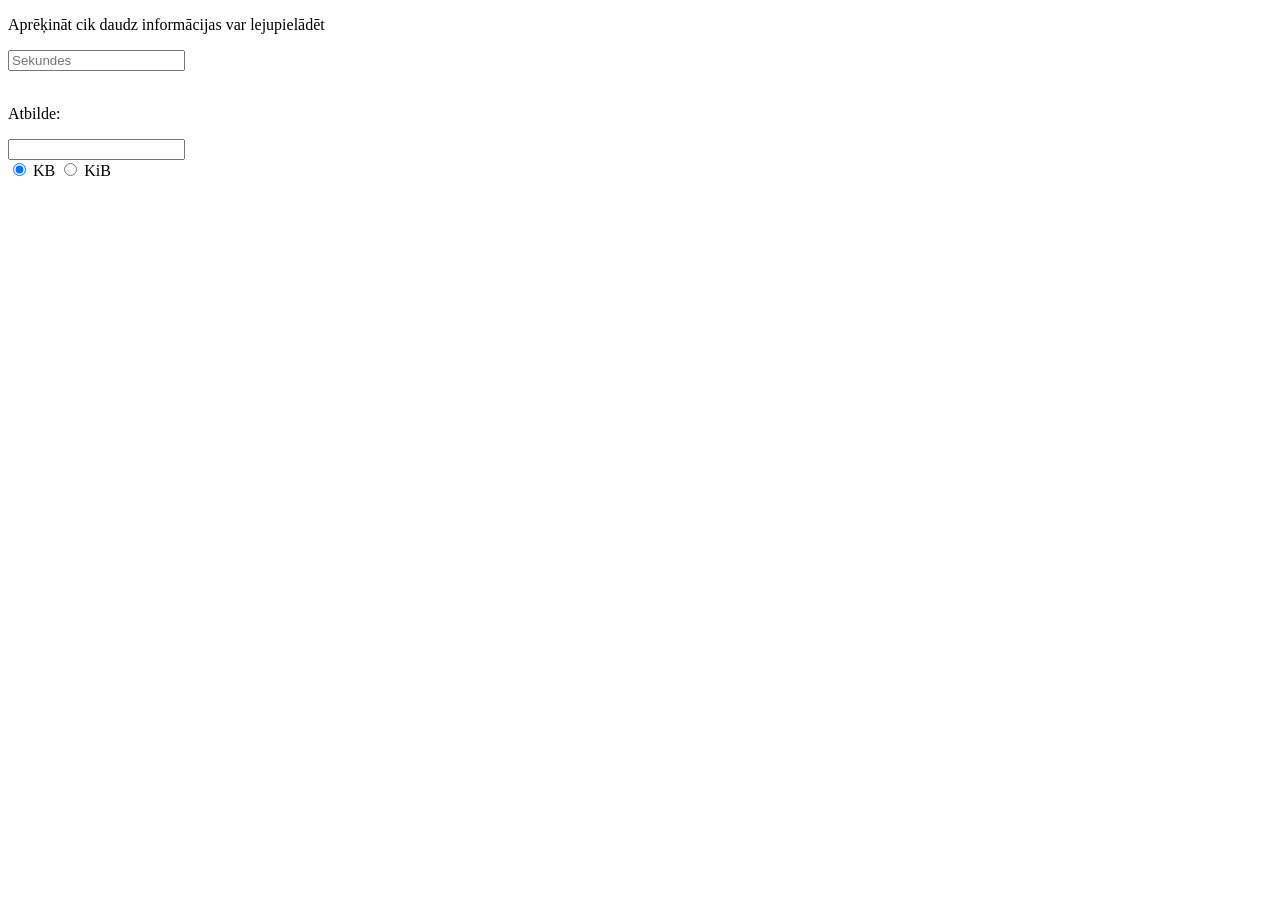
==== baiti.html @ ce85622f "Update baiti.html z" ====
<!DOCTYPE html>
<html>
<head>
    <meta charset="UTF-8">
    <title>Aprēķins</title>
</head>
<body>

<p>Aprēķināt cik daudz informācijas var lejupielādēt</p>

<input type="number" id="sekundes" placeholder="Sekundes" oninput="aprekinat()">
<br><br>

<p>Atbilde:</p>
<input type="text" id="rezultats" readonly>
<br>

<label>
    <input type="radio" name="vieniba" value="KB" checked onchange="aprekinat()"> KB
</label>

<label>
    <input type="radio" name="vieniba" value="KiB" onchange="aprekinat()"> KiB
</label>

<script>
function aprekinat() {
    let s = document.getElementById("sekundes").value;

    if (s === "") {
        document.getElementById("rezultats").value = "";
        return;
    }

    // 25 Mbps → biti
    let biti = s * 25 * 1000000;

    // biti → baiti
    let baiti = biti / 8;

    let vieniba = document.querySelector('input[name="vieniba"]:checked').value;

    let rezultats;

    if (vieniba === "KB") {
        rezultats = baiti / 1000;
    } else {
        rezultats = baiti / 1024;
    }

    document.getElementById("rezultats").value = Math.round(rezultats);
}
</script>

</body>
</html>
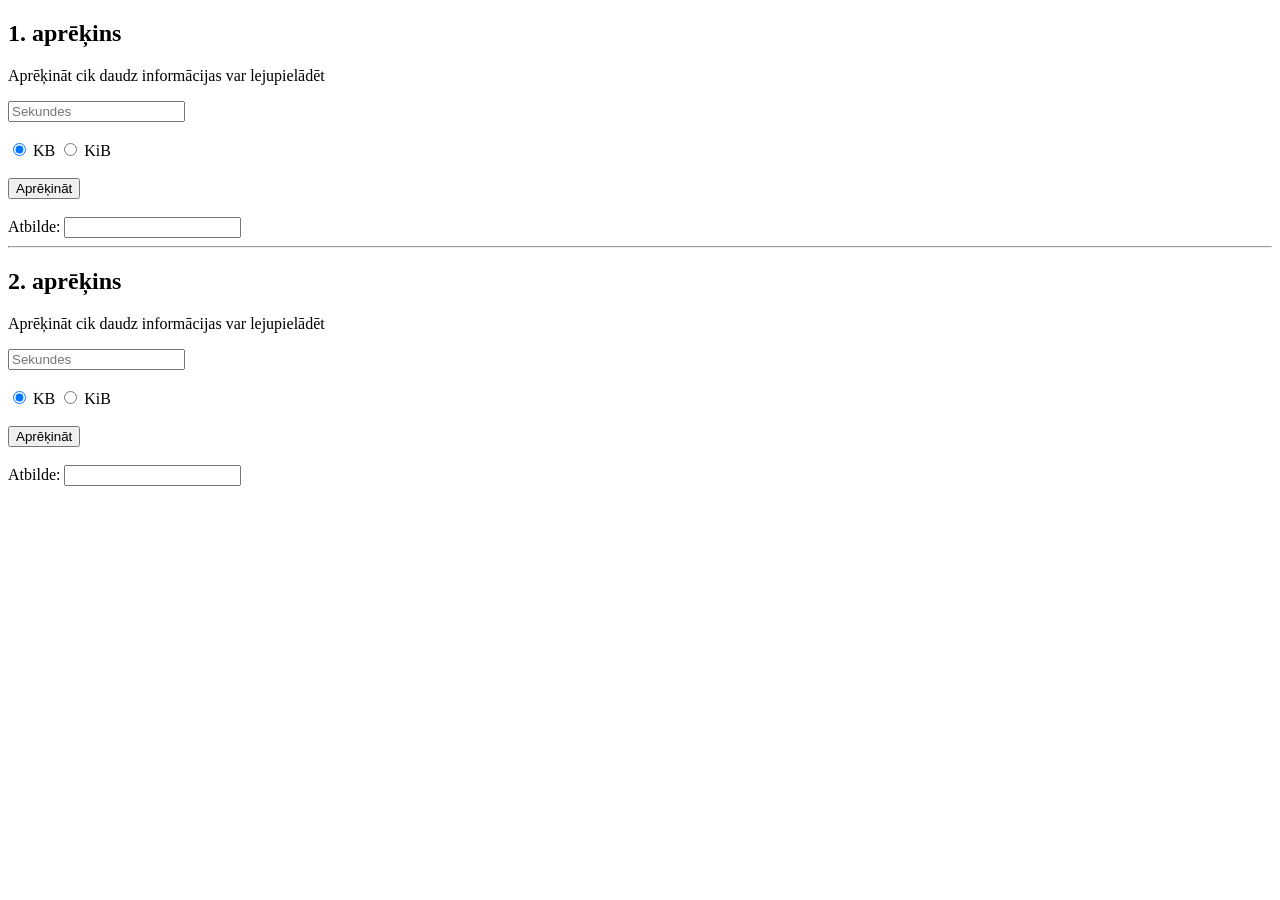
==== commit cbc459de: "Update baiti.html" ====
--- a/baiti.html
+++ b/baiti.html
@@ -1,56 +1,91 @@
 <!DOCTYPE html>
-<html>
+<html lang="lv">
 <head>
     <meta charset="UTF-8">
-    <title>Aprēķins</title>
+    <title>Datu aprēķins</title>
+    <script>
+        function aprekinat(rezultataLauks, lauksSekundes, vieniba) {
+            let sekundes = parseFloat(document.getElementById(lauksSekundes).value);
+
+            if (isNaN(sekundes) || sekundes <= 0) {
+                alert("Ievadi korektu sekunžu skaitu!");
+                return;
+            }
+
+            let atrums = 25 * 1000000; // 25 Mbps bitos
+            let baiti = (atrums * sekundes) / 8;
+
+            let rezultats;
+            if (vieniba === "KB") {
+                rezultats = baiti / 1000;
+            } else {
+                rezultats = baiti / 1024;
+            }
+
+            document.getElementById(rezultataLauks).value = rezultats.toFixed(2);
+        }
+
+        // notīra VISUS laukus
+        function notiritVisu() {
+            document.getElementById("sek1").value = "";
+            document.getElementById("rez1").value = "";
+            document.getElementById("sek2").value = "";
+            document.getElementById("rez2").value = "";
+        }
+    </script>
 </head>
 <body>
 
+<h2>1. aprēķins</h2>
 <p>Aprēķināt cik daudz informācijas var lejupielādēt</p>
 
-<input type="number" id="sekundes" placeholder="Sekundes" oninput="aprekinat()">
+<input type="number" id="sek1" placeholder="Sekundes" onmouseover="notiritVisu()">
 <br><br>
 
-<p>Atbilde:</p>
-<input type="text" id="rezultats" readonly>
-<br>
+<label>
+    <input type="radio" name="vieniba1" value="KB" checked> KB
+</label>
+<label>
+    <input type="radio" name="vieniba1" value="KiB"> KiB
+</label>
+
+<br><br>
+
+<button onclick="aprekinat('rez1','sek1', document.querySelector('input[name=vieniba1]:checked').value)">
+    Aprēķināt
+</button>
+
+<br><br>
+
+Atbilde:
+<input type="text" id="rez1" readonly>
+
+
+<hr>
+
+<h2>2. aprēķins</h2>
+<p>Aprēķināt cik daudz informācijas var lejupielādēt</p>
+
+<input type="number" id="sek2" placeholder="Sekundes" onmouseover="notiritVisu()">
+<br><br>
 
 <label>
-    <input type="radio" name="vieniba" value="KB" checked onchange="aprekinat()"> KB
+    <input type="radio" name="vieniba2" value="KB" checked> KB
+</label>
+<label>
+    <input type="radio" name="vieniba2" value="KiB"> KiB
 </label>
 
-<label>
-    <input type="radio" name="vieniba" value="KiB" onchange="aprekinat()"> KiB
-</label>
+<br><br>
 
-<script>
-function aprekinat() {
-    let s = document.getElementById("sekundes").value;
+<button onclick="aprekinat('rez2','sek2', document.querySelector('input[name=vieniba2]:checked').value)">
+    Aprēķināt
+</button>
 
-    if (s === "") {
-        document.getElementById("rezultats").value = "";
-        return;
-    }
+<br><br>
 
-    // 25 Mbps → biti
-    let biti = s * 25 * 1000000;
-
-    // biti → baiti
-    let baiti = biti / 8;
-
-    let vieniba = document.querySelector('input[name="vieniba"]:checked').value;
-
-    let rezultats;
-
-    if (vieniba === "KB") {
-        rezultats = baiti / 1000;
-    } else {
-        rezultats = baiti / 1024;
-    }
-
-    document.getElementById("rezultats").value = Math.round(rezultats);
-}
-</script>
+Atbilde:
+<input type="text" id="rez2" readonly>
 
 </body>
 </html>
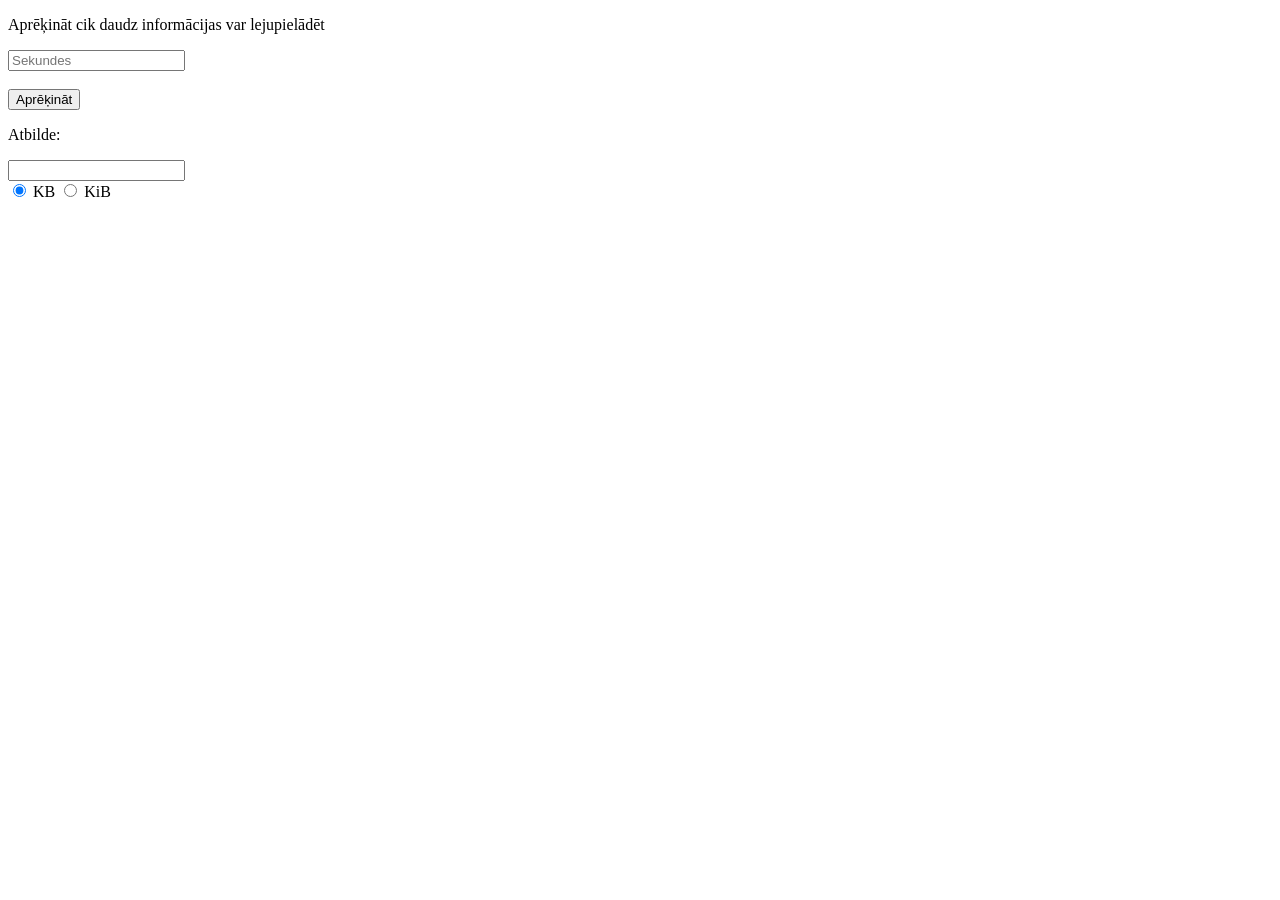
==== commit 6339ea76: "Update baiti.html m" ====
--- a/baiti.html
+++ b/baiti.html
@@ -1,91 +1,56 @@
 <!DOCTYPE html>
-<html lang="lv">
+<html>
 <head>
     <meta charset="UTF-8">
-    <title>Datu aprēķins</title>
-    <script>
-        function aprekinat(rezultataLauks, lauksSekundes, vieniba) {
-            let sekundes = parseFloat(document.getElementById(lauksSekundes).value);
-
-            if (isNaN(sekundes) || sekundes <= 0) {
-                alert("Ievadi korektu sekunžu skaitu!");
-                return;
-            }
-
-            let atrums = 25 * 1000000; // 25 Mbps bitos
-            let baiti = (atrums * sekundes) / 8;
-
-            let rezultats;
-            if (vieniba === "KB") {
-                rezultats = baiti / 1000;
-            } else {
-                rezultats = baiti / 1024;
-            }
-
-            document.getElementById(rezultataLauks).value = rezultats.toFixed(2);
-        }
-
-        // notīra VISUS laukus
-        function notiritVisu() {
-            document.getElementById("sek1").value = "";
-            document.getElementById("rez1").value = "";
-            document.getElementById("sek2").value = "";
-            document.getElementById("rez2").value = "";
-        }
-    </script>
+    <title>Aprēķins</title>
 </head>
 <body>
 
-<h2>1. aprēķins</h2>
-<p>Aprēķināt cik daudz informācijas var lejupielādēt</p>
+<form id="forma">
+    <p>Aprēķināt cik daudz informācijas var lejupielādēt</p>
 
-<input type="number" id="sek1" placeholder="Sekundes" onmouseover="notiritVisu()">
-<br><br>
+    <input type="number" id="sekundes" placeholder="Sekundes" 
+           onfocus="this.form.reset()">
+    <br><br>
 
-<label>
-    <input type="radio" name="vieniba1" value="KB" checked> KB
-</label>
-<label>
-    <input type="radio" name="vieniba1" value="KiB"> KiB
-</label>
+    <button type="button" onclick="aprekinat()">Aprēķināt</button>
 
-<br><br>
+    <p>Atbilde:</p>
+    <input type="text" id="rezultats" readonly>
+    <br>
 
-<button onclick="aprekinat('rez1','sek1', document.querySelector('input[name=vieniba1]:checked').value)">
-    Aprēķināt
-</button>
+    <label>
+        <input type="radio" name="vieniba" value="KB" checked> KB
+    </label>
+    <label>
+        <input type="radio" name="vieniba" value="KiB"> KiB
+    </label>
+</form>
 
-<br><br>
+<script>
+function aprekinat() {
+    let s = document.getElementById("sekundes").value;
 
-Atbilde:
-<input type="text" id="rez1" readonly>
+    if (s === "") {
+        document.getElementById("rezultats").value = "";
+        return;
+    }
 
+    let biti = s * 25 * 1000000;
+    let baiti = biti / 8;
 
-<hr>
+    let vieniba = document.querySelector('input[name="vieniba"]:checked').value;
 
-<h2>2. aprēķins</h2>
-<p>Aprēķināt cik daudz informācijas var lejupielādēt</p>
+    let rezultats;
+    if (vieniba === "KB") {
+        rezultats = baiti / 1000;
+    } else {
+        rezultats = baiti / 1024;
+    }
 
-<input type="number" id="sek2" placeholder="Sekundes" onmouseover="notiritVisu()">
-<br><br>
-
-<label>
-    <input type="radio" name="vieniba2" value="KB" checked> KB
-</label>
-<label>
-    <input type="radio" name="vieniba2" value="KiB"> KiB
-</label>
-
-<br><br>
-
-<button onclick="aprekinat('rez2','sek2', document.querySelector('input[name=vieniba2]:checked').value)">
-    Aprēķināt
-</button>
-
-<br><br>
-
-Atbilde:
-<input type="text" id="rez2" readonly>
+    document.getElementById("rezultats").value = Math.round(rezultats);
+}
+</script>
 
 </body>
 </html>
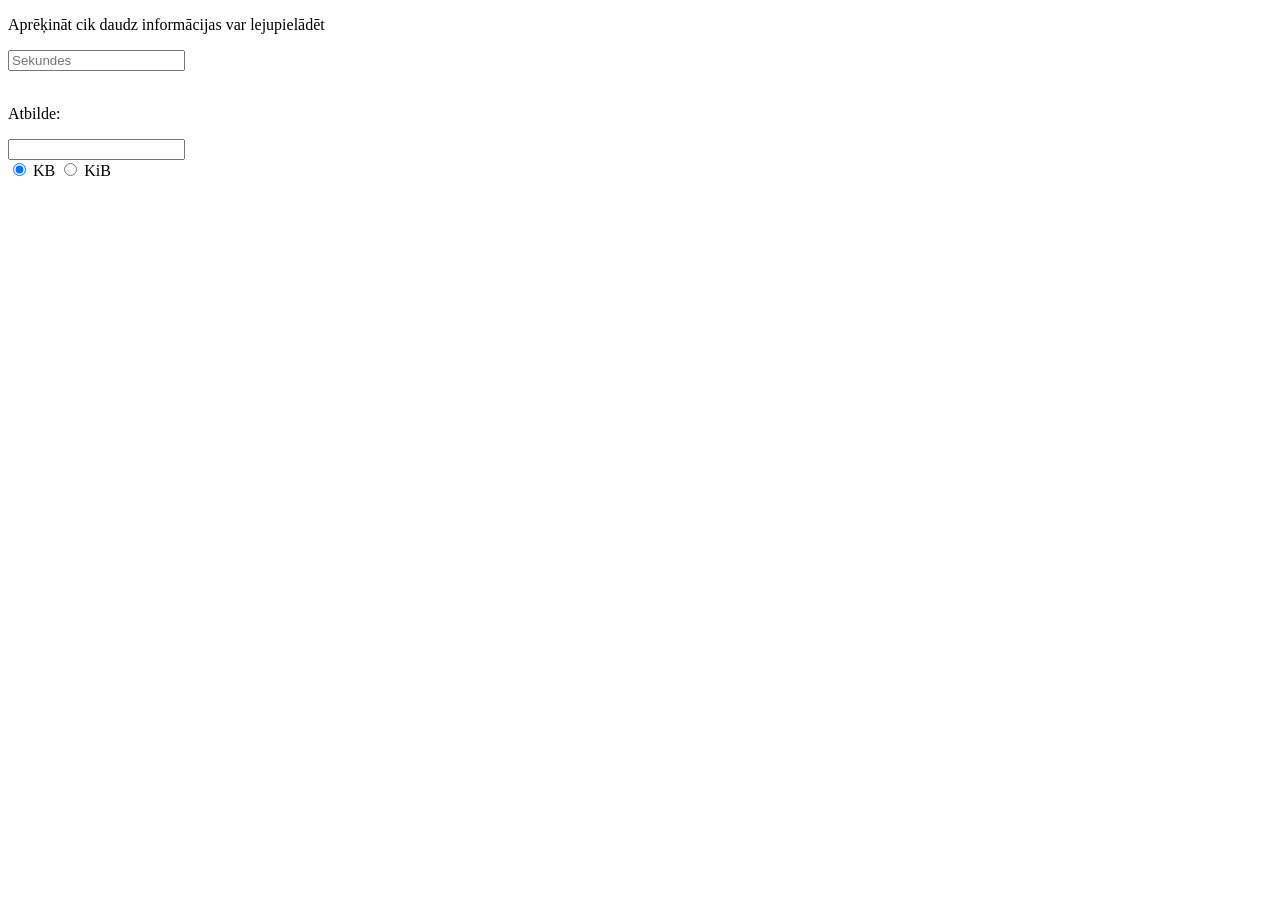
==== commit 75e1dbb6: "Update baiti.html m" ====
--- a/baiti.html
+++ b/baiti.html
@@ -10,20 +10,18 @@
     <p>Aprēķināt cik daudz informācijas var lejupielādēt</p>
 
     <input type="number" id="sekundes" placeholder="Sekundes" 
-           onfocus="this.form.reset()">
+           onfocus="this.form.reset()" oninput="aprekinat()">
     <br><br>
-
-    <button type="button" onclick="aprekinat()">Aprēķināt</button>
 
     <p>Atbilde:</p>
     <input type="text" id="rezultats" readonly>
     <br>
 
     <label>
-        <input type="radio" name="vieniba" value="KB" checked> KB
+        <input type="radio" name="vieniba" value="KB" checked onchange="aprekinat()"> KB
     </label>
     <label>
-        <input type="radio" name="vieniba" value="KiB"> KiB
+        <input type="radio" name="vieniba" value="KiB" onchange="aprekinat()"> KiB
     </label>
 </form>
 
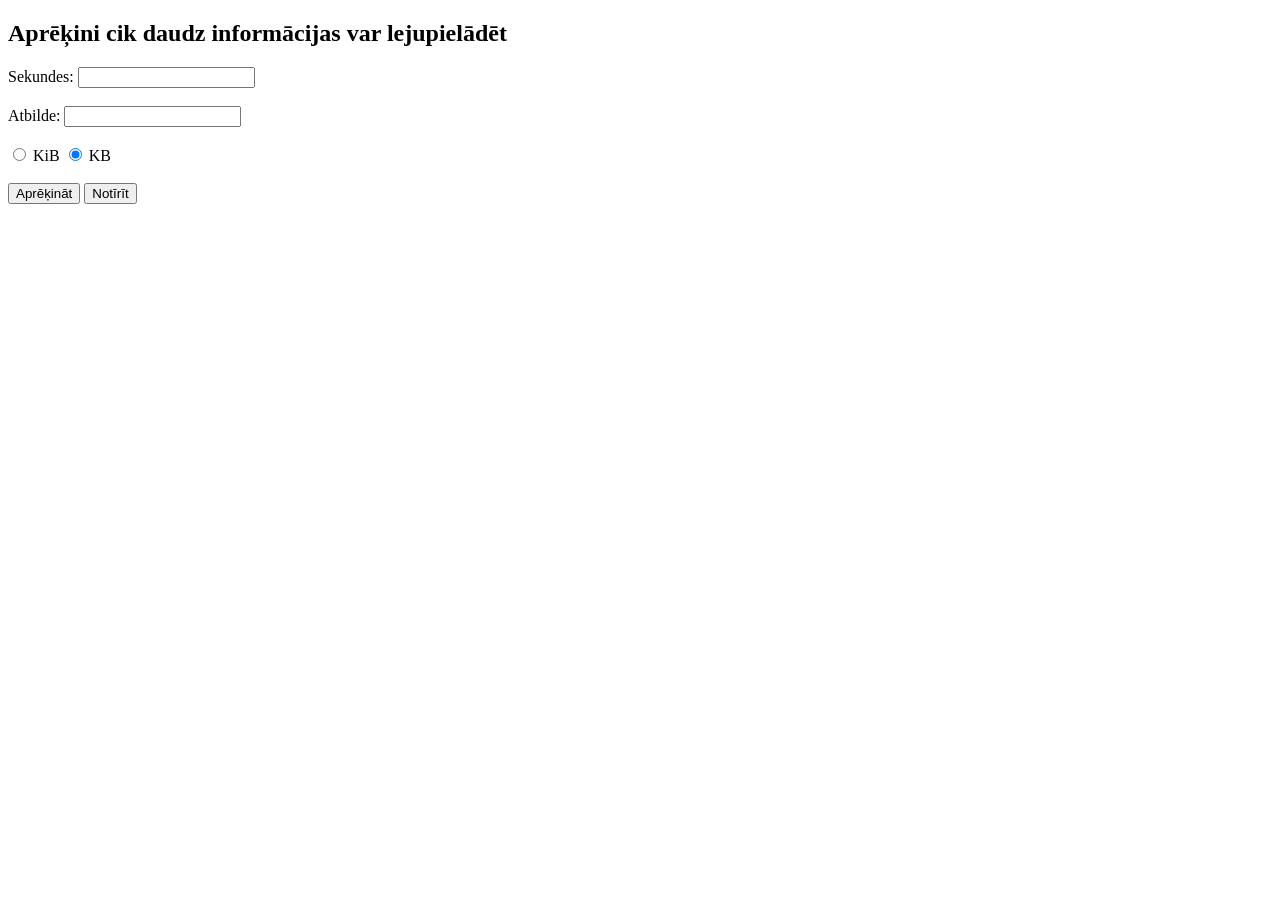
==== commit ea705a4a: "Update baiti.html m" ====
--- a/baiti.html
+++ b/baiti.html
@@ -1,52 +1,55 @@
 <!DOCTYPE html>
-<html>
+<html lang="lv">
 <head>
     <meta charset="UTF-8">
-    <title>Aprēķins</title>
+    <title>TestWeb uzdevumi</title>
 </head>
 <body>
 
+<h2>Aprēķini cik daudz informācijas var lejupielādēt</h2>
+
 <form id="forma">
-    <p>Aprēķināt cik daudz informācijas var lejupielādēt</p>
 
-    <input type="number" id="sekundes" placeholder="Sekundes" 
-           onfocus="this.form.reset()" oninput="aprekinat()">
+    Sekundes:
+    <input type="number" id="sekundes"><br><br>
+
+    Atbilde:
+    <input type="text" id="rezultats" readonly><br><br>
+
+    <input type="radio" name="vieniba" value="KiB"> KiB
+    <input type="radio" name="vieniba" value="KB" checked> KB
     <br><br>
 
-    <p>Atbilde:</p>
-    <input type="text" id="rezultats" readonly>
-    <br>
+    <button type="button" onclick="aprekinat()">Aprēķināt</button>
+    <button type="reset">Notīrīt</button>
 
-    <label>
-        <input type="radio" name="vieniba" value="KB" checked onchange="aprekinat()"> KB
-    </label>
-    <label>
-        <input type="radio" name="vieniba" value="KiB" onchange="aprekinat()"> KiB
-    </label>
 </form>
 
 <script>
 function aprekinat() {
-    let s = document.getElementById("sekundes").value;
+    let sekundes = document.getElementById("sekundes").value;
 
-    if (s === "") {
-        document.getElementById("rezultats").value = "";
-        return;
+    // 25 Mbps → 3125 KB/s
+    let kb = sekundes * 3125;
+
+    let vienibas = document.getElementsByName("vieniba");
+    let izvele;
+
+    for (let i = 0; i < vienibas.length; i++) {
+        if (vienibas[i].checked) {
+            izvele = vienibas[i].value;
+        }
     }
 
-    let biti = s * 25 * 1000000;
-    let baiti = biti / 8;
+    let rezultats;
 
-    let vieniba = document.querySelector('input[name="vieniba"]:checked').value;
-
-    let rezultats;
-    if (vieniba === "KB") {
-        rezultats = baiti / 1000;
+    if (izvele === "KiB") {
+        rezultats = kb * 0.9765625; // KB → KiB
     } else {
-        rezultats = baiti / 1024;
+        rezultats = kb;
     }
 
-    document.getElementById("rezultats").value = Math.round(rezultats);
+    document.getElementById("rezultats").value = rezultats;
 }
 </script>
 
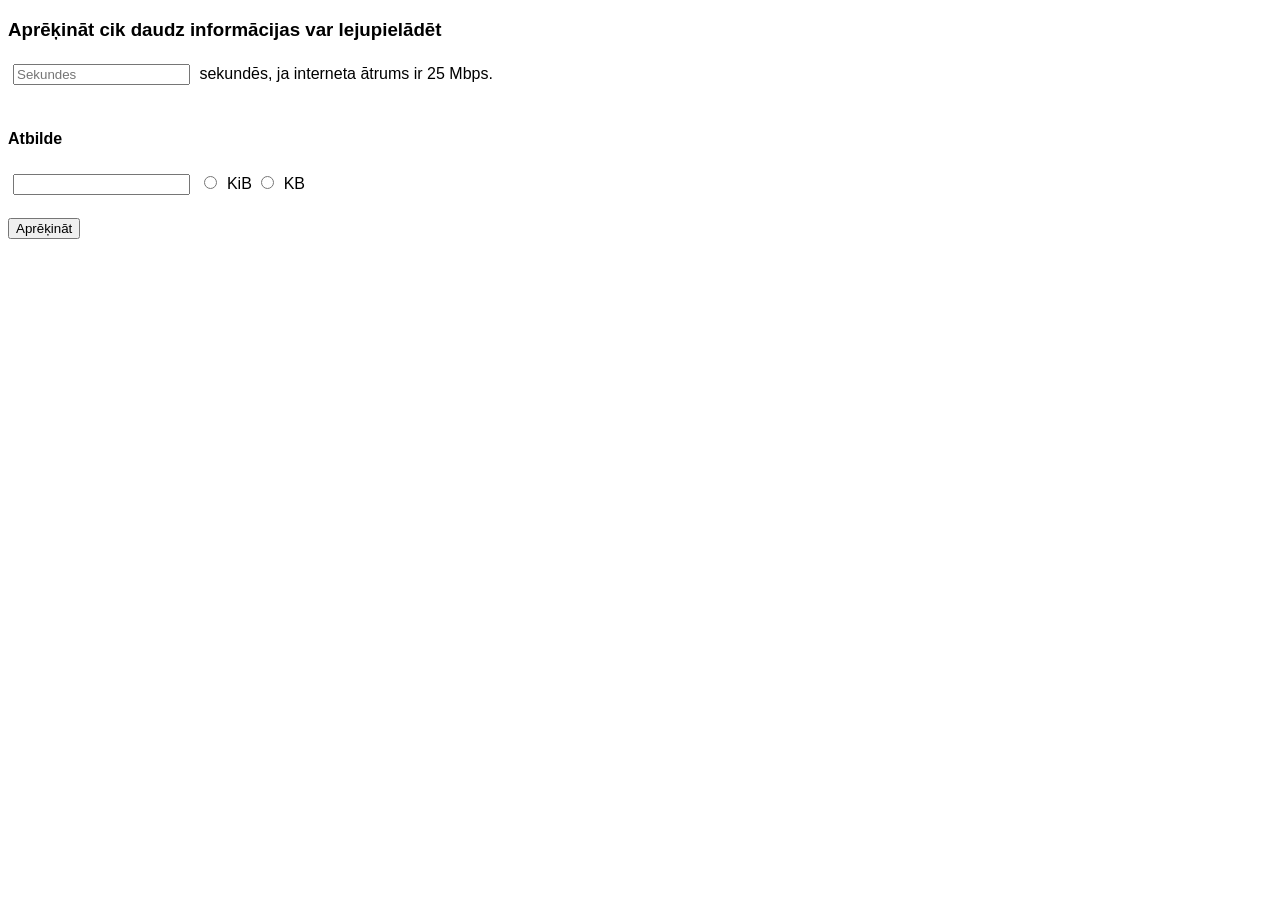
==== commit be77d4b7: "Update baiti.html mm" ====
--- a/baiti.html
+++ b/baiti.html
@@ -1,56 +1,80 @@
 <!DOCTYPE html>
 <html lang="lv">
 <head>
-    <meta charset="UTF-8">
-    <title>TestWeb uzdevumi</title>
+<meta charset="UTF-8">
+<title>Baiti</title>
+<style>
+    body { font-family: Arial; }
+    input { margin: 5px; }
+</style>
 </head>
 <body>
 
-<h2>Aprēķini cik daudz informācijas var lejupielādēt</h2>
+<h3>Aprēķināt cik daudz informācijas var lejupielādēt</h3>
 
 <form id="forma">
 
-    Sekundes:
-    <input type="number" id="sekundes"><br><br>
+    <!-- Sekundes -->
+    <input type="number" id="sekundes" placeholder="Sekundes"> sekundēs, ja interneta ātrums ir 25 Mbps.
+    
+    <br><br>
 
-    Atbilde:
-    <input type="text" id="rezultats" readonly><br><br>
+    <h4>Atbilde</h4>
 
-    <input type="radio" name="vieniba" value="KiB"> KiB
-    <input type="radio" name="vieniba" value="KB" checked> KB
+    <!-- Atbilde -->
+    <input type="text" id="rezultats" readonly>
+
+    <!-- Radio pogas -->
+    <label>
+        <input type="radio" name="vieniba" value="KiB"> KiB
+    </label>
+    <label>
+        <input type="radio" name="vieniba" value="KB"> KB
+    </label>
+
     <br><br>
 
     <button type="button" onclick="aprekinat()">Aprēķināt</button>
-    <button type="reset">Notīrīt</button>
 
 </form>
 
 <script>
 function aprekinat() {
-    let sekundes = document.getElementById("sekundes").value;
+    let sek = document.getElementById("sekundes").value;
+    let radios = document.getElementsByName("vieniba");
+    let vieniba = "";
 
-    // 25 Mbps → 3125 KB/s
-    let kb = sekundes * 3125;
-
-    let vienibas = document.getElementsByName("vieniba");
-    let izvele;
-
-    for (let i = 0; i < vienibas.length; i++) {
-        if (vienibas[i].checked) {
-            izvele = vienibas[i].value;
+    for (let r of radios) {
+        if (r.checked) {
+            vieniba = r.value;
         }
     }
 
+    if (sek === "" || vieniba === "") {
+        alert("Ievadi datus!");
+        return;
+    }
+
+    // 25 Mbps = 25,000,000 biti sekundē
+    // /8 = baiti
+    let biti = 25 * 1000000 * sek;
+    let baiti = biti / 8;
+
     let rezultats;
 
-    if (izvele === "KiB") {
-        rezultats = kb * 0.9765625; // KB → KiB
+    if (vieniba === "KB") {
+        rezultats = baiti / 1000;
     } else {
-        rezultats = kb;
+        rezultats = baiti / 1024;
     }
 
     document.getElementById("rezultats").value = rezultats;
 }
+
+// 15. uzdevums – reset, kad fokusē ievadlaukā
+document.getElementById("sekundes").addEventListener("focus", function() {
+    document.getElementById("forma").reset();
+});
 </script>
 
 </body>
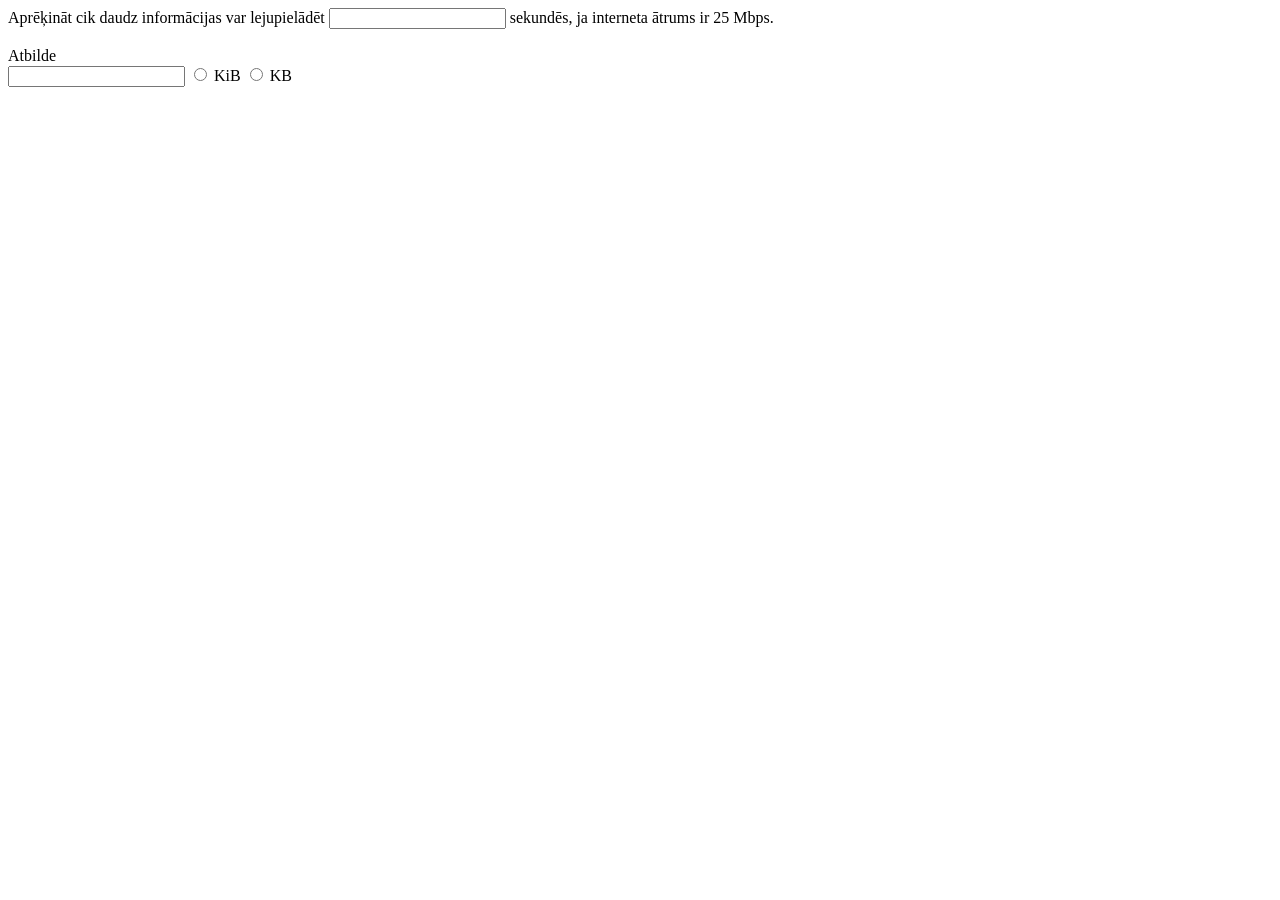
==== commit d356d382: "Update baiti.html yes" ====
--- a/baiti.html
+++ b/baiti.html
@@ -3,38 +3,22 @@
 <head>
 <meta charset="UTF-8">
 <title>Baiti</title>
-<style>
-    body { font-family: Arial; }
-    input { margin: 5px; }
-</style>
 </head>
 <body>
 
-<h3>Aprēķināt cik daudz informācijas var lejupielādēt</h3>
+<form id="forma" onsubmit="aprekinat(); return false;">
 
-<form id="forma">
-
-    <!-- Sekundes -->
-    <input type="number" id="sekundes" placeholder="Sekundes"> sekundēs, ja interneta ātrums ir 25 Mbps.
-    
-    <br><br>
-
-    <h4>Atbilde</h4>
-
-    <!-- Atbilde -->
-    <input type="text" id="rezultats" readonly>
-
-    <!-- Radio pogas -->
-    <label>
-        <input type="radio" name="vieniba" value="KiB"> KiB
-    </label>
-    <label>
-        <input type="radio" name="vieniba" value="KB"> KB
-    </label>
+    Aprēķināt cik daudz informācijas var lejupielādēt
+    <input type="number" id="sekundes"> sekundēs, ja interneta ātrums ir 25 Mbps.
 
     <br><br>
 
-    <button type="button" onclick="aprekinat()">Aprēķināt</button>
+    Atbilde<br>
+
+    <input type="text" id="rezultats" readonly>
+
+    <input type="radio" name="vieniba" value="KiB"> KiB
+    <input type="radio" name="vieniba" value="KB"> KB
 
 </form>
 
@@ -45,18 +29,9 @@
     let vieniba = "";
 
     for (let r of radios) {
-        if (r.checked) {
-            vieniba = r.value;
-        }
+        if (r.checked) vieniba = r.value;
     }
 
-    if (sek === "" || vieniba === "") {
-        alert("Ievadi datus!");
-        return;
-    }
-
-    // 25 Mbps = 25,000,000 biti sekundē
-    // /8 = baiti
     let biti = 25 * 1000000 * sek;
     let baiti = biti / 8;
 
@@ -71,7 +46,7 @@
     document.getElementById("rezultats").value = rezultats;
 }
 
-// 15. uzdevums – reset, kad fokusē ievadlaukā
+// reset kad uziet uz lauka
 document.getElementById("sekundes").addEventListener("focus", function() {
     document.getElementById("forma").reset();
 });
